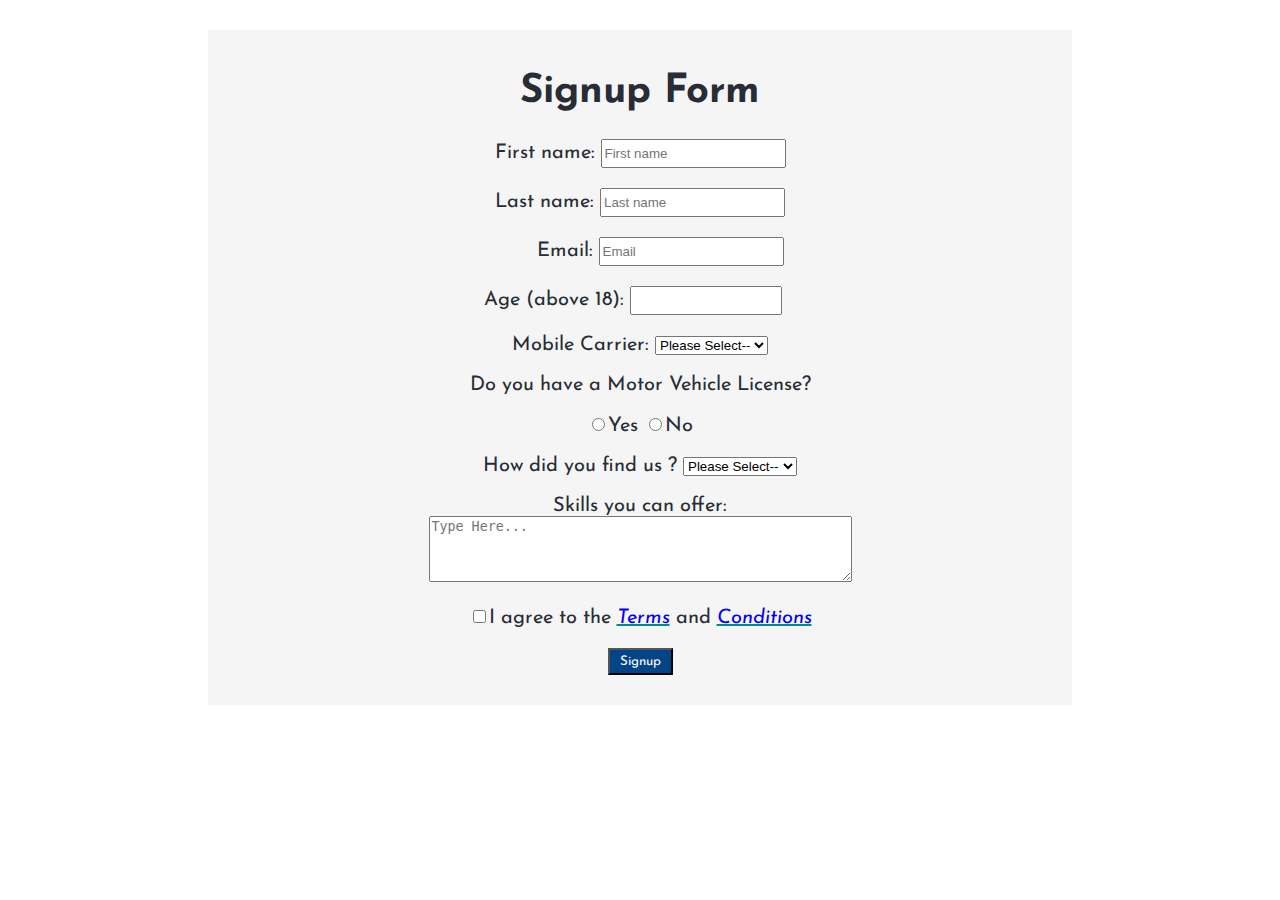
==== index.html @ a5c7b13f "Signup Form 1.HTML file was added. 2.Script was added. 3.css file was added." ====
<!DOCTYPE html>
<html>
    <head>
  
        <meta charset="utf-8">
        <meta name="viewport" content="width=device-width,initial-scale=1">
        <title>Signup Form</title>
        <link rel="stylesheet" href="Styles/mystyle.css" type="text/css">
        <link rel="stylesheet" href="https://fonts.googleapis.com/css?family=Josefin+Sans">
        <script src="https://ajax.googleapis.com/ajax/libs/jquery/3.5.1/jquery.min.js"></script>
    
    </head>

    <body>

        

        <div class="container">
            <h1>Signup Form</h1>

            <!--form beginning-->

        <form id="signup" onsubmit="myFunction()">

            <!--for first name-->
            <label for="fname">First name:</label>
            <input type="text" id="fname" name="fname" pattern="[A-Za-z ]+" placeholder="First name" required><br><br>

            <!--for last name-->
            <label for="lname">Last name:</label>
            <input type="text" id="lname" name="lname" pattern="[A-Za-z ]+" placeholder="Last name" required><br><br>

            <!--for email-->
            <label for="email" id="lemail">Email:</label>
            <input type="email"  placeholder="Email" id="email" name="email" pattern="[a-z0-9._%+-]+@[a-z0-9.-]+\.[a-z]{2, 4}" required><br><br>

            <!--for age-->
            <label for="age" id="lage">Age (above 18):</label>
            <input type="number" id="age" name="age"  min="18" required><br><br>

            <!--option list for mobile carriers-->
            <label for="mobilecarriers">Mobile Carrier:</label>
            <select id="mobilecarriers" name="mobilecarriers" required>
                <option value="">Please Select--</option>
                <option value="Airtel">Airtel</option>
                <option value="Bsnl">Bsnl</option>
                <option value="Jio">Jio</option>
                <option value="Vi">Vi</option>
            </select><br><br>

            <!--yes no radio button-->
            
            <label for="yes_no_radio">Do you have a Motor Vehicle License?</label><br></br>
            <input type="radio" name="yes_no" value="yes" required>Yes</input>
            <input type="radio" name="yes_no" value="no">No</input>
            
            <!--option list for vehicles in case of yes-->
            <p class="vehicleselector">
            <label for="vehicle">Type of Vehicle:</label>
            <select id="vehicle" name="vehicle">
                <option value="">Please Select--</option>
                <option value="Auto">Auto</option>
                <option value="Bike">Bike</option>
                <option value="Car">Car</option>
                <option value="Van">Van</option>
            </select>
            </p><br><br>

            <!--Option list for source of info-->

            <label for="info">How did you find us ?</label>
            <select id="info" name="info" required>
                <option value="">Please Select--</option>
                <option value="Advertisements">Advertisements</option>
                <option value="Social Media">Social Media</option>
                <option value="Colleagues">Colleagues</option>
                <option value="Other means">Other means</option>
            </select><br><br>

            <!--multiline textarea-->
            <label for="skills">Skills you can offer:</label><br>
            <textarea id="skills" name="skills" rows="4" cols="50" placeholder="Type Here..."></textarea><br><br>

            <!--Checkbox for terms and condition-->
            <input type="checkbox" name="check" id="check" required>I agree to the <i>Terms</i> and <i>Conditions</i></input><br><br>
           
            <!--submit button-->
            <input type="submit" value="Signup" id="submit" ><br>
          </form>
          <!--form end-->
          </div>
          <script src="Scripts/myscript.js"></script>

     </body>

</html>
---- Styles/mystyle.css ----
body{
    text-align: center;
    font-family: "Josefin Sans";
    font-size: 20px;
    color: #282c35;

}
#lemail{
    margin-left: 40px;
}
#age{
    width: 144px;
    margin-right: 15px;
}
.container{
    background-color: #f5f5f5;
    padding-top: 15px;
    padding-bottom: 30px;
    margin-top: 30px;
    margin-left: 200px;
    margin-right: 200px;
}
i{
    color: blue;
    text-decoration-line:underline ;
    text-decoration-color: #008b8b;
}
input{
    padding-top: 5px;
    padding-bottom:5px;
    
}

#submit{
    background-color: #024488;
    color: white;
    padding-left: 10px;
    padding-right: 10px;
    font-family:"Josefin Sans";
    
}
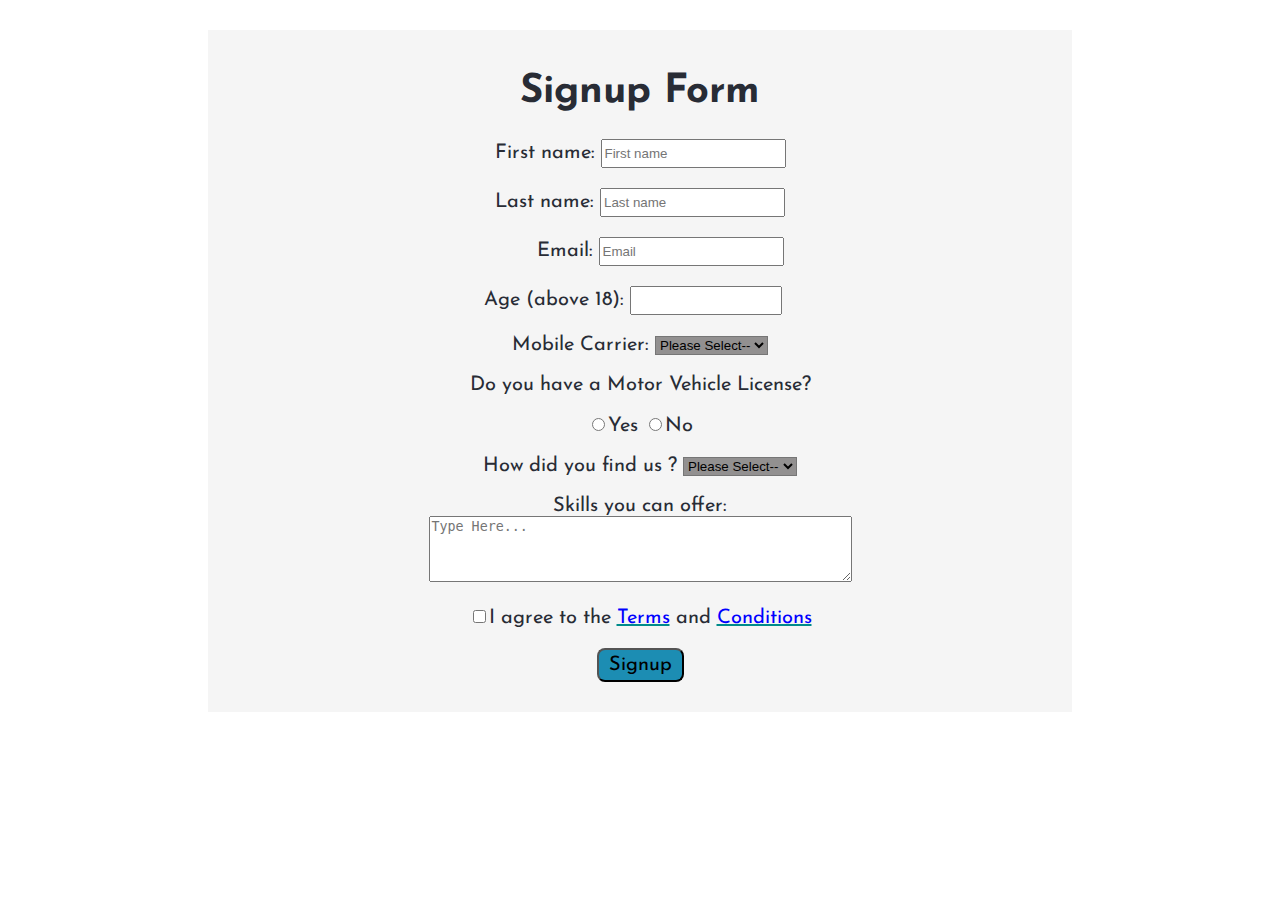
==== commit 0409f755: "1.template html for terms and condition were added 2.css for terms.html was added 3.link between ind" ====
--- a/index.html
+++ b/index.html
@@ -5,7 +5,7 @@
         <meta charset="utf-8">
         <meta name="viewport" content="width=device-width,initial-scale=1">
         <title>Signup Form</title>
-        <link rel="stylesheet" href="Styles/mystyle.css" type="text/css">
+        <link rel="stylesheet" href="Styles/mainstyle.css" type="text/css">
         <link rel="stylesheet" href="https://fonts.googleapis.com/css?family=Josefin+Sans">
         <script src="https://ajax.googleapis.com/ajax/libs/jquery/3.5.1/jquery.min.js"></script>
     
@@ -82,7 +82,7 @@
             <textarea id="skills" name="skills" rows="4" cols="50" placeholder="Type Here..."></textarea><br><br>
 
             <!--Checkbox for terms and condition-->
-            <input type="checkbox" name="check" id="check" required>I agree to the <i>Terms</i> and <i>Conditions</i></input><br><br>
+            <input type="checkbox" name="check" id="check" required>I agree to the <a href="templates/terms.html">Terms</a> and <a href="templates/terms.html">Conditions</a></input><br><br>
            
             <!--submit button-->
             <input type="submit" value="Signup" id="submit" ><br>
--- a/Styles/mainstyle.css
+++ b/Styles/mainstyle.css
@@ -0,0 +1,47 @@
+body{
+    text-align: center;
+    font-family: "Josefin Sans";
+    font-size: 20px;
+    color: #282c35;
+
+}
+#lemail{
+    margin-left: 40px;
+}
+#age{
+    width: 144px;
+    margin-right: 15px;
+}
+.container{
+    background-color: #f5f5f5;
+    padding-top: 15px;
+    padding-bottom: 30px;
+    margin-top: 30px;
+    margin-left: 200px;
+    margin-right: 200px;
+}
+a{
+    color: blue;
+    text-decoration-line:underline ;
+    text-decoration-color: #008b8b;
+}
+input{
+    padding-top: 5px;
+    padding-bottom:5px;
+    
+}
+
+#submit{
+    background-color: rgb(28, 141, 179);
+    color: white;
+    padding:5px 10px 5px 10px;
+    font-family:"Josefin Sans";
+    border-radius: 8px;
+    font-size: 20px;
+    color: black;
+    
+}
+select{
+    background-color: rgb(146, 144, 144);
+}
+
